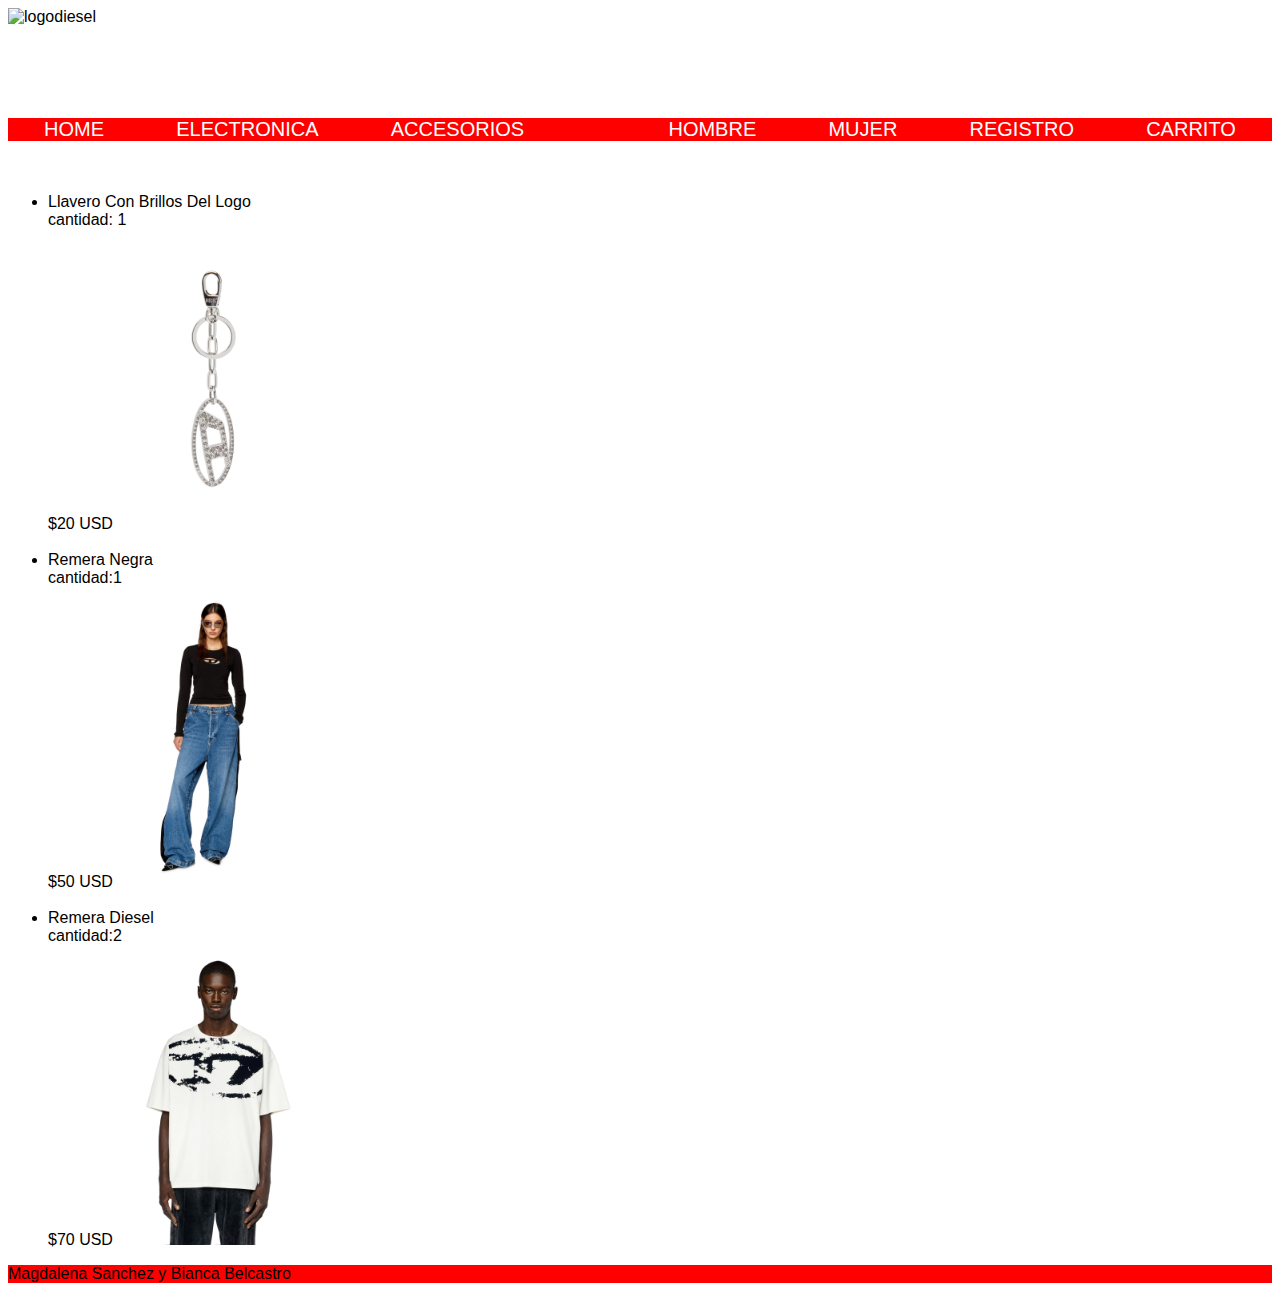
==== html/cart.html @ 4d659377 "agregando carrito" ====
<!DOCTYPE html>
<html lang="en">
<head>
    <meta charset="UTF-8">
    <meta name="viewport" content="width=device-width, initial-scale=1.0">
    <title>Carrito de Compras</title>
    <link rel="stylesheet" href="../css/cart.css">
</head>
<body>
    <header> 
        <section class="imgDiesel">
           <article class="logo"> 
            <img class="logo" src="../img./download.png" alt="logodiesel">
           </article>
        </section>
        </header>
    <nav > <section class="navegacion">
        
         <article><a href="homeIndex.html">HOME</a></article>
         <article><a href="">ELECTRONICA</a> </article>
         <article><a href="">ACCESORIOS</a></article>
         <article></article> <a href="">HOMBRE</a> </article>
         <article>  <a href="">MUJER</a> </article>
         <article><a href="register.html">REGISTRO</a></article>
         <article><a href="cart.html">CARRITO</a></article>
        
        </section>
    </nav>
<br>
<br>

<ul>
    <li>Llavero Con Brillos Del Logo <br> cantidad: 1 <br> $20 USD<img src="../img/llavero.jpg" alt="llavero" ></li>
    <br>
    <li>Remera Negra <br>cantidad:1 <br> $50 USD<img src="../img/remera1.jpg" alt="remera">  </li>
    <br>
    <li>Remera Diesel <br>cantidad:2 <br> $70 USD <img src="../img/hombre4.jpg" alt="remera"></li>
</ul>
    



</body>
<footer> Magdalena Sanchez y Bianca Belcastro </footer>
</html>
---- css/cart.css ----
footer{background-color: red;}
.navegacion{background-color: red;display: flex;flex-wrap: wrap;flex-direction: row;justify-content: space-around;align-items: center;font-size: 20px;color:red}
a{color: white;font;text-decoration: none;}
.imgDiesel{ }
.logo{height: 100px; width: 200px}
.imgDiesel{height: 110px;align-items: center;}

img{height: 300px; width: 200px;}
body{font-family: Arial, Helvetica, sans-serif; background-color: }
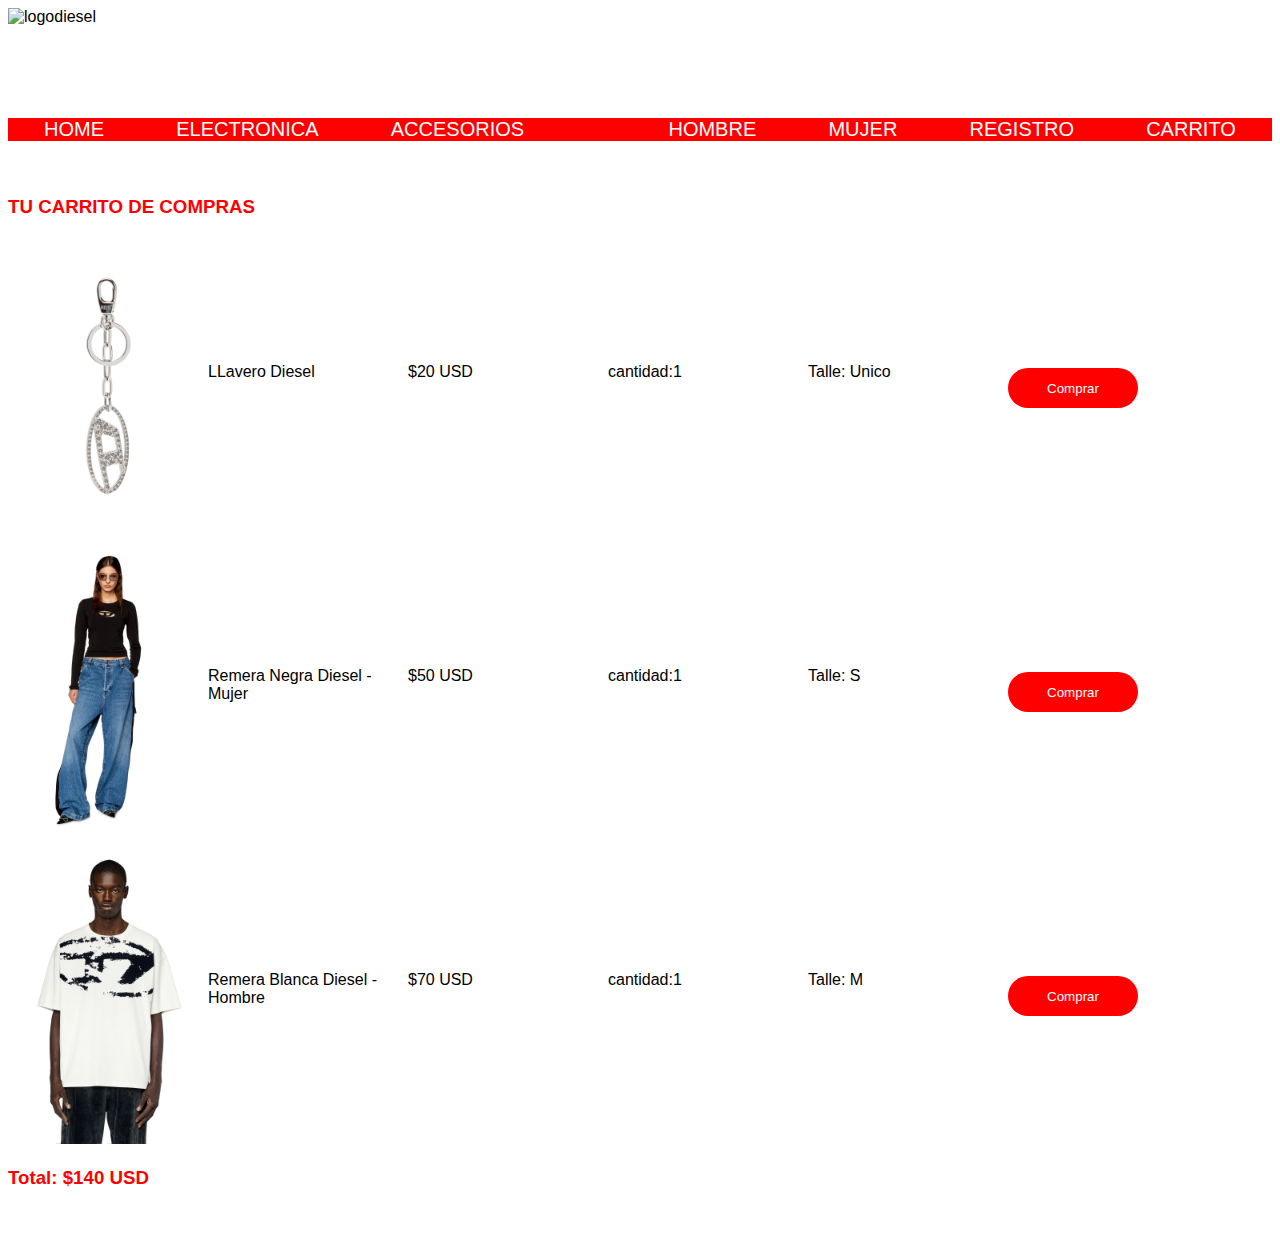
==== commit 2b76408d: "pagina carrito" ====
--- a/html/cart.html
+++ b/html/cart.html
@@ -28,18 +28,44 @@
     </nav>
 <br>
 <br>
+<h3>TU CARRITO DE COMPRAS</h3>
+<section class="lista1">
+   <article class=> <img src="../img/llavero.jpg" alt="llavero" ></article>
+   <article class="carrito">LLavero Diesel</article>
+   <article class="carrito">$20 USD</article>
+   <article class="carrito">cantidad:1</article>
+   <article class="carrito">Talle: Unico</article>
+   <Article><button class="button">Comprar </button></Article> 
 
-<ul>
-    <li>Llavero Con Brillos Del Logo <br> cantidad: 1 <br> $20 USD<img src="../img/llavero.jpg" alt="llavero" ></li>
-    <br>
-    <li>Remera Negra <br>cantidad:1 <br> $50 USD<img src="../img/remera1.jpg" alt="remera">  </li>
-    <br>
-    <li>Remera Diesel <br>cantidad:2 <br> $70 USD <img src="../img/hombre4.jpg" alt="remera"></li>
-</ul>
+</section>
+
+<section class="lista1">
+    <article class=> <img src="../img/remera1.jpg" alt="Remera" ></article>
+    <article class="carrito">Remera Negra Diesel - Mujer</article>
+    <article class="carrito">$50 USD</article>
+    <article class="carrito">cantidad:1</article>
+    <article class="carrito">Talle: S</article>
+    <article><button class="button">Comprar </button></article> 
+ </section>
+
+ <section class="lista1">
+    <article class=> <img src="../img/hombre4.jpg" alt="Remera" ></article>
+    <article class="carrito">Remera Blanca Diesel - Hombre</article>
+    <article class="carrito">$70 USD</article>
+    <article class="carrito">cantidad:1</article>
+    <article class="carrito">Talle: M</article>
+    <Article><button class="button">Comprar </button></Article> 
+ 
+ </section>
+ <h3>Total: $140 USD</h3>
+ <br>
+ 
+    
     
 
 
 
 </body>
-<footer> Magdalena Sanchez y Bianca Belcastro </footer>
-</html>+
+
+</html>
--- a/css/cart.css
+++ b/css/cart.css
@@ -7,3 +7,8 @@
 
 img{height: 300px; width: 200px;}
 body{font-family: Arial, Helvetica, sans-serif; background-color: }
+.lista1{display: flex;align-items: center;}
+.carrito{height: 50px;width: 200px;}
+.button{color: white; background-color: red; border: 10px; height: 40px; width: 130px; border-radius: 30px;}
+
+h3{color: red;}